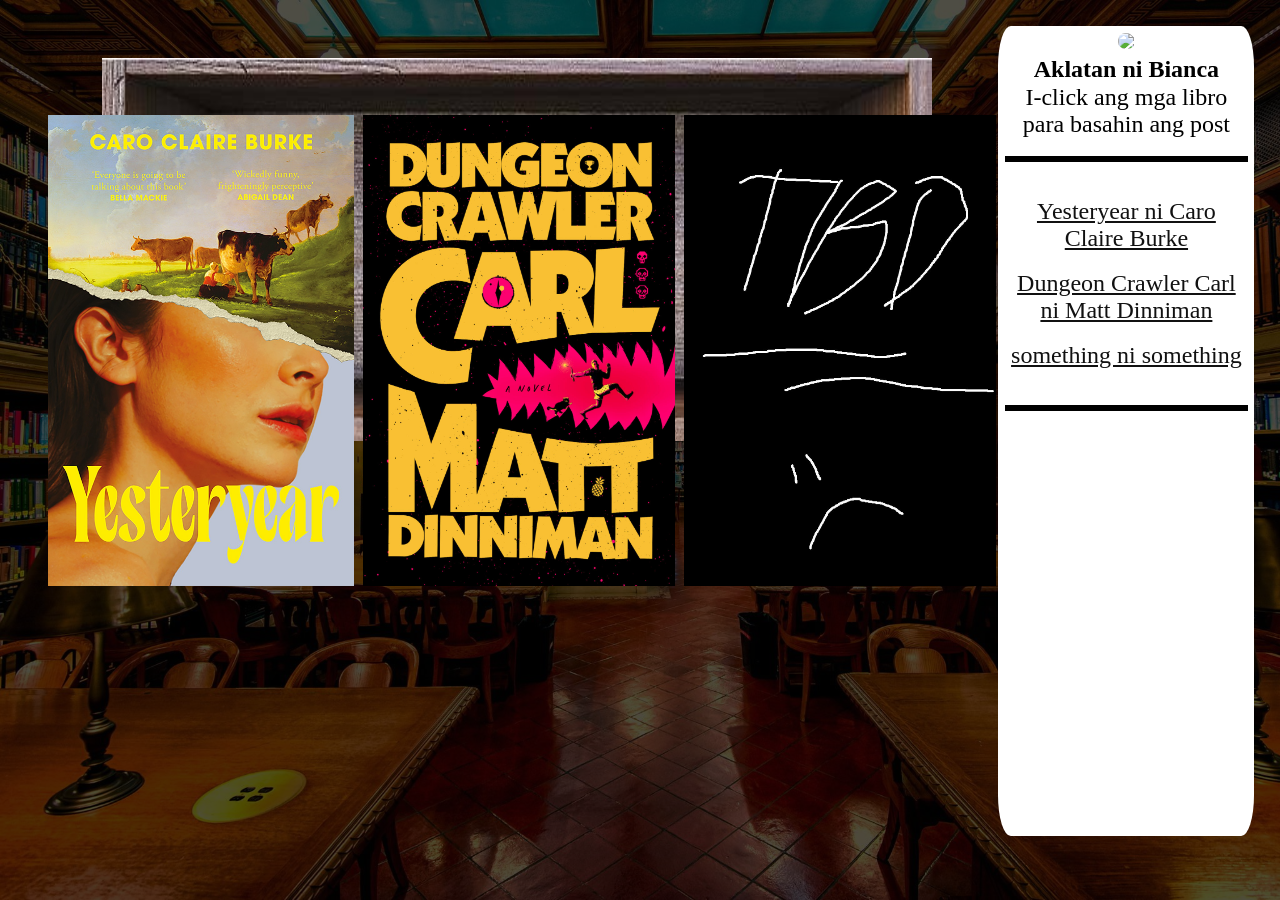
==== index.html @ 25881f53 "Add files via upload" ====
<!DOCTYPE html>
<html>

<head>
    <link rel="stylesheet" type="text/css" href="style.css">
    <meta charset="UTF-8">
    <title>My Profile :D</title>
</head>

<body onload="typeout()">
    
    <section id="bar">
        <img id="pfp" src="assets/robbie.png">
        <h1 id="name"></h1>
        <p>I-click ang mga libro para basahin ang post</p><br>
            <hr><br><br>
            <a href="https://en.wikipedia.org/wiki/Yesteryear_(novel)">Yesteryear ni Caro Claire Burke</a> <br><br>
            <a href="https://en.wikipedia.org/wiki/Dungeon_Crawler_Carl">Dungeon Crawler Carl ni Matt Dinniman</a> <br><br>
            <a href="#">something ni something</a> <br><br><br>
            <hr><br>
    </section>

    <div id="content">

        <section class="shelfsec">
            <img src="shelf.jpg" class="shelf">
            <section class="booksec">
                <img src="yesteryear.jpg" class="book" onclick="changeContent('yesteryear')">
                <img src="dcc.jpg" class="book" onclick="changeContent('dcc')">
                <img src="tbd.jpg" class="book" onclick="changeContent('tbd')">
            </section>
        </section>

        <div id="post1" class="post hidden">
        </div>
    </div>

    <script src="script.js"></script>
</body>

</html>
---- style.css ----
:root {
    height: 100%;

    --bg: #1a1a2e;
    --text: #111;
    --accent: white;

    scroll-behavior: smooth;
}

@font-face {
    font-family: jetbrains;
    src: url(JetBrainsMono-Regular.woff2);
}

* {
    margin: 0;
    padding: 0.5%;
    box-sizing: border-box;

    font-family: jetbrains;

    transition: all 0.5s ease-in;
}

body {
    padding: 20px;
    height: 100%;

    background-color: #111111be;

    background-image: url('bg.jpg');
    background-repeat: no-repeat;
    background-attachment: fixed;
    background-size: 100% 100%;
    background-blend-mode: multiply;

    font-family: Arial, sans-serif;
}

section {
    margin-top: 2%;
    margin-bottom: 2%;

    min-height: 25em;

    background-color: white;
}

section.shelfsec{
    margin-top: 2%;
    margin-bottom: 2%;

    display: flex;
    justify-content:center;

    min-height: 25em;
    background-color:rgba(0, 0, 0, 0.0);
}

img.shelf{
    flex-shrink: 0;
    min-width: 100%;
    min-height: 100%

}

p {
    padding: 1%;
    padding: 0;
    font-size: 1.5em;
}

a {
    padding: 0;

    color: #111;

    font-size: 1.5em;
}

h2 {
    margin-bottom: 10px;
    padding: 0.2em;

    color: #1a1a2e;
    
    font-size: 2em;
}

button {
    padding: 10px 20px;

    background-color: #c94f45;
    color: white;

    border: none;

    cursor: pointer;
}

hr {
    padding:0;

    border:0.2em solid black;
}

#content {
    position: relative;
    width: 70%;
    left: 5%;
}

#bar {
    margin: 2%;
    position: fixed;
    height: 90%;
    width: 20%;
    top: 0;
    right: 0;

    border-radius: 5%;

    text-align: center;
}

#pfp {
    max-width: 80%;
    border-radius: 8px;
}

.post{
    background-color: antiquewhite;
    transition: transform 0.5s ease;
    transform-origin: top center
}

.booksec{
    padding: 0;

    min-width: 80%;
    
    position: absolute;
    display: flex;
    top: 15%;

    justify-content: space-around;

    height: inherit;

    background-color:rgba(0, 0, 0, 0);
}

.book{
    max-height: 30em;
    
}

#post1{
    position: absolute;
}

.hidden{
    transform: scaleY(0.001);
    transform-origin: top center;
}
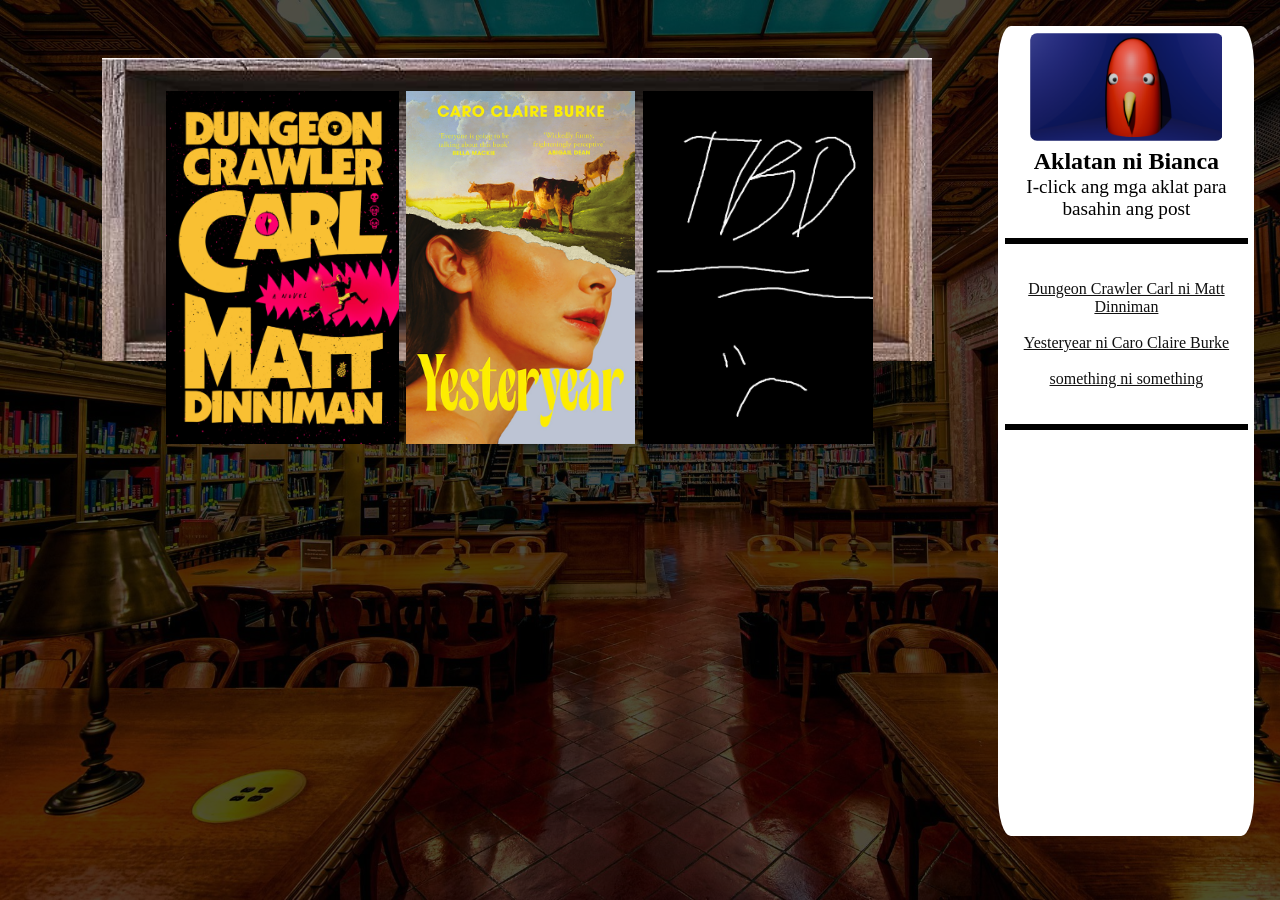
==== commit 91658aa1: "Update index.html" ====
--- a/index.html
+++ b/index.html
@@ -12,10 +12,10 @@
     <section id="bar">
         <img id="pfp" src="assets/robbie.png">
         <h1 id="name"></h1>
-        <p>I-click ang mga libro para basahin ang post</p><br>
+        <p>I-click ang mga aklat para basahin ang post</p><br>
             <hr><br><br>
+            <a href="https://en.wikipedia.org/wiki/Dungeon_Crawler_Carl">Dungeon Crawler Carl ni Matt Dinniman</a> <br><br>
             <a href="https://en.wikipedia.org/wiki/Yesteryear_(novel)">Yesteryear ni Caro Claire Burke</a> <br><br>
-            <a href="https://en.wikipedia.org/wiki/Dungeon_Crawler_Carl">Dungeon Crawler Carl ni Matt Dinniman</a> <br><br>
             <a href="#">something ni something</a> <br><br><br>
             <hr><br>
     </section>
@@ -25,8 +25,8 @@
         <section class="shelfsec">
             <img src="shelf.jpg" class="shelf">
             <section class="booksec">
+                <img src="dcc.jpg" class="book" onclick="changeContent('dcc')">
                 <img src="yesteryear.jpg" class="book" onclick="changeContent('yesteryear')">
-                <img src="dcc.jpg" class="book" onclick="changeContent('dcc')">
                 <img src="tbd.jpg" class="book" onclick="changeContent('tbd')">
             </section>
         </section>
@@ -38,4 +38,4 @@
     <script src="script.js"></script>
 </body>
 
-</html>+</html>
--- a/style.css
+++ b/style.css
@@ -54,8 +54,8 @@
     display: flex;
     justify-content:center;
 
-    min-height: 25em;
-    background-color:rgba(0, 0, 0, 0.0);
+    min-height: 20em;
+    background-color:rgba(0, 0, 0, 0);
 }
 
 img.shelf{
@@ -68,7 +68,7 @@
 p {
     padding: 1%;
     padding: 0;
-    font-size: 1.5em;
+    font-size: 1.2em;
 }
 
 a {
@@ -76,7 +76,7 @@
 
     color: #111;
 
-    font-size: 1.5em;
+    font-size: 1em;
 }
 
 h2 {
@@ -139,20 +139,24 @@
     padding: 0;
 
     min-width: 80%;
+    overflow: hidden;
     
     position: absolute;
     display: flex;
-    top: 15%;
-
+    top: 12%;
+    
     justify-content: space-around;
 
-    height: inherit;
+    height: 10%;
 
     background-color:rgba(0, 0, 0, 0);
 }
 
 .book{
-    max-height: 30em;
+    height: 90%;
+    width: 100%; 
+
+    object-fit: contain;
     
 }
 
@@ -163,4 +167,4 @@
 .hidden{
     transform: scaleY(0.001);
     transform-origin: top center;
-}+}
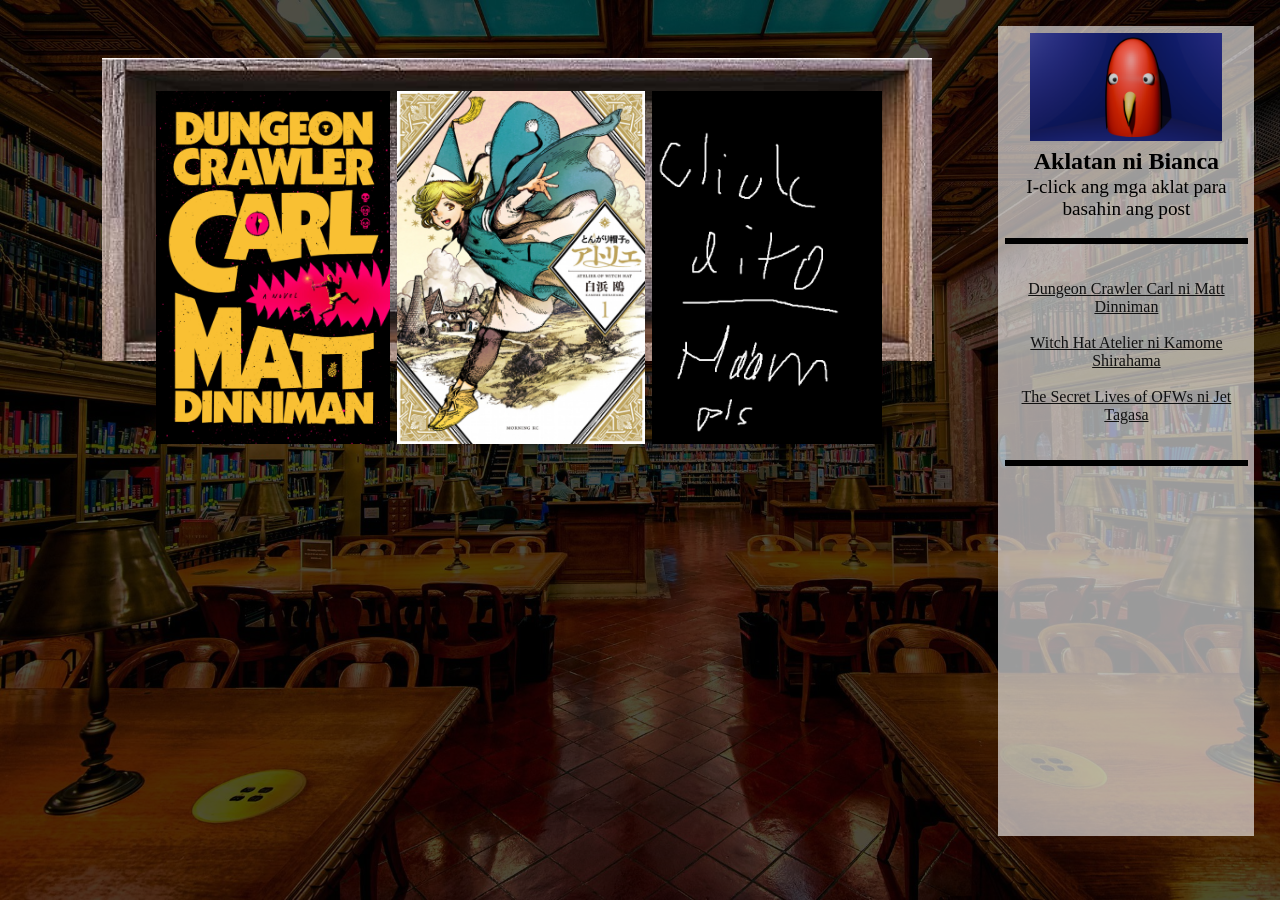
==== commit ff30433e: "Add files via upload" ====
--- a/index.html
+++ b/index.html
@@ -15,8 +15,8 @@
         <p>I-click ang mga aklat para basahin ang post</p><br>
             <hr><br><br>
             <a href="https://en.wikipedia.org/wiki/Dungeon_Crawler_Carl">Dungeon Crawler Carl ni Matt Dinniman</a> <br><br>
-            <a href="https://en.wikipedia.org/wiki/Yesteryear_(novel)">Yesteryear ni Caro Claire Burke</a> <br><br>
-            <a href="#">something ni something</a> <br><br><br>
+            <a href="https://en.wikipedia.org/wiki/Witch_Hat_Atelier">Witch Hat Atelier ni Kamome Shirahama</a> <br><br>
+            <a href="https://www.goodreads.com/book/show/224020263-the-secret-lives-of-ofws">The Secret Lives of OFWs ni Jet Tagasa</a> <br><br><br>
             <hr><br>
     </section>
 
@@ -26,7 +26,7 @@
             <img src="shelf.jpg" class="shelf">
             <section class="booksec">
                 <img src="dcc.jpg" class="book" onclick="changeContent('dcc')">
-                <img src="yesteryear.jpg" class="book" onclick="changeContent('yesteryear')">
+                <img src="witchhat.jpg" class="book" onclick="changeContent('witchhat')">
                 <img src="tbd.jpg" class="book" onclick="changeContent('tbd')">
             </section>
         </section>
--- a/style.css
+++ b/style.css
@@ -95,6 +95,7 @@
     color: white;
 
     border: none;
+    border-radius: 0.5em;
 
     cursor: pointer;
 }
@@ -112,6 +113,7 @@
 }
 
 #bar {
+    background-color:rgba(255, 255, 255, 0.603);
     margin: 2%;
     position: fixed;
     height: 90%;
@@ -119,19 +121,15 @@
     top: 0;
     right: 0;
 
-    border-radius: 5%;
-
     text-align: center;
 }
 
 #pfp {
-    max-width: 80%;
-    border-radius: 8px;
-}
+    max-width: 80%;}
 
 .post{
-    background-color: antiquewhite;
-    transition: transform 0.5s ease;
+    background-color: rgb(238, 224, 205);
+    transition: transform 0.4s ease;
     transform-origin: top center
 }
 
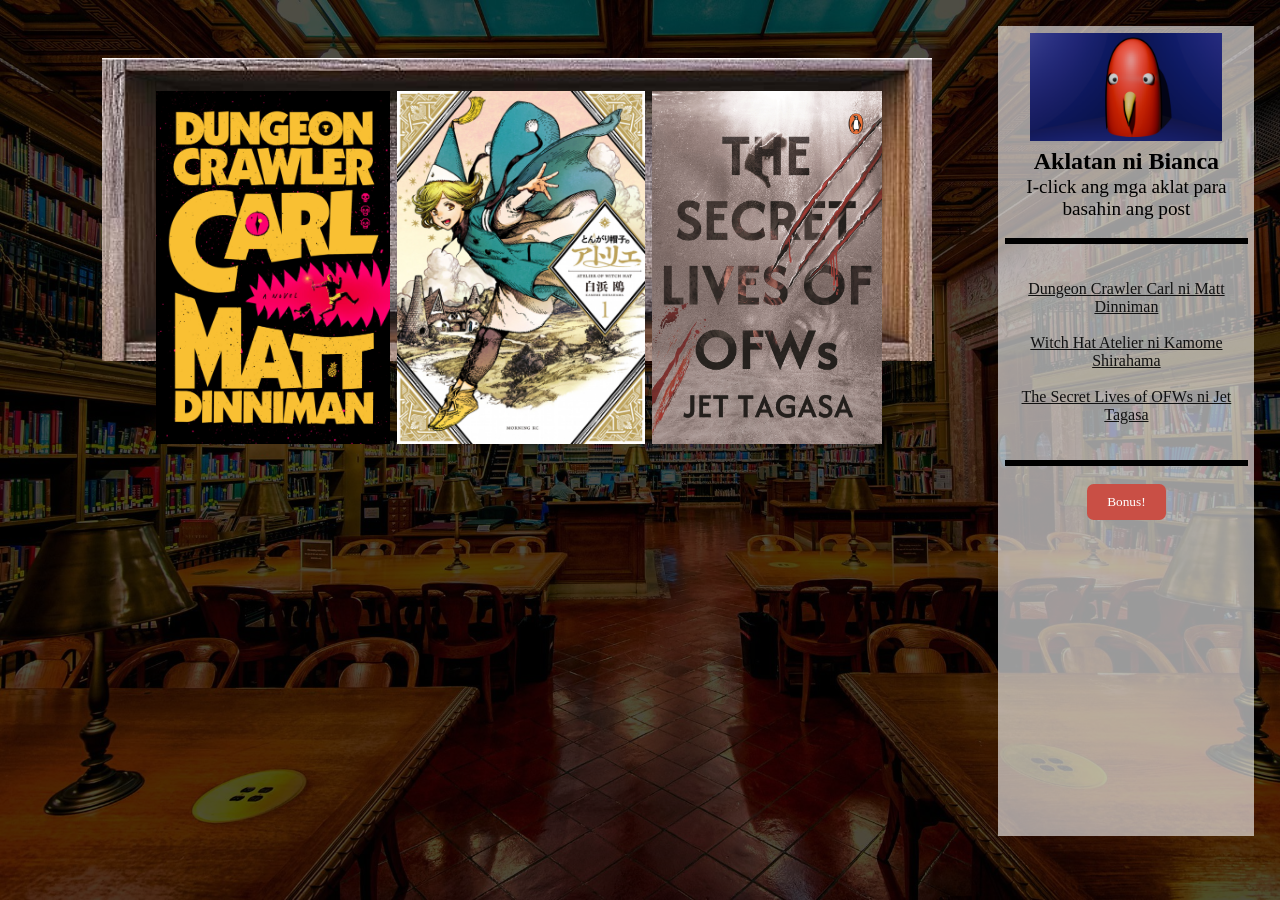
==== commit 2a283bb5: "Add files via upload" ====
--- a/index.html
+++ b/index.html
@@ -4,7 +4,7 @@
 <head>
     <link rel="stylesheet" type="text/css" href="style.css">
     <meta charset="UTF-8">
-    <title>My Profile :D</title>
+    <title>Aklatan ni Bianca</title>
 </head>
 
 <body onload="typeout()">
@@ -18,6 +18,7 @@
             <a href="https://en.wikipedia.org/wiki/Witch_Hat_Atelier">Witch Hat Atelier ni Kamome Shirahama</a> <br><br>
             <a href="https://www.goodreads.com/book/show/224020263-the-secret-lives-of-ofws">The Secret Lives of OFWs ni Jet Tagasa</a> <br><br><br>
             <hr><br>
+        <button onclick="changeContent('extras')">Bonus!</button>
     </section>
 
     <div id="content">
@@ -27,7 +28,7 @@
             <section class="booksec">
                 <img src="dcc.jpg" class="book" onclick="changeContent('dcc')">
                 <img src="witchhat.jpg" class="book" onclick="changeContent('witchhat')">
-                <img src="tbd.jpg" class="book" onclick="changeContent('tbd')">
+                <img src="ofws.jpg" class="book" onclick="changeContent('ofws')">
             </section>
         </section>
 
